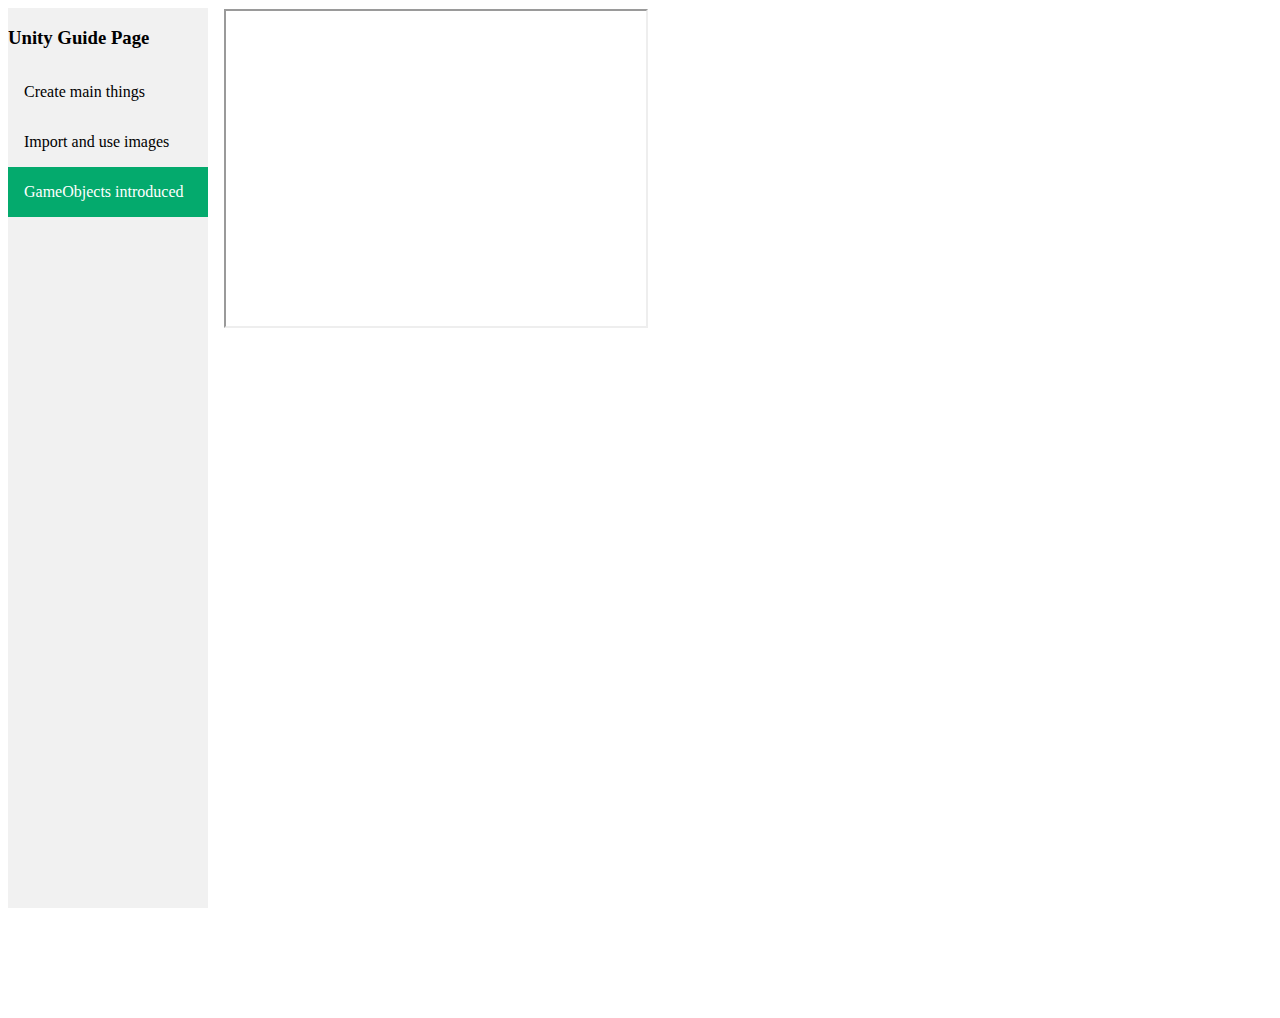
==== Gameobjects.html @ 1a5b1351 "Demo pages" ====
<!DOCTYPE html>
<html lang="en">

<head>
    <meta charset="UTF-8">
    <meta name="viewport" content="width=device-width, initial-scale=1.0">
    <link href="https://cdn.jsdelivr.net/npm/bootstrap@5.0.2/dist/css/bootstrap.min.css" rel="stylesheet"
        integrity="sha384-EVSTQN3/azprG1Anm3QDgpJLIm9Nao0Yz1ztcQTwFspd3yD65VohhpuuCOmLASjC" crossorigin="anonymous">
    <link rel="stylesheet" href="style.css">
    <title>Unity Guide Page</title>
</head>

<body>
    <div class="sidebar">
        <h3>Unity Guide Page</h3>
        <a href="index.html" name="0">Create main things</a>
        <a href="Images.html" name="1">Import and use images</a>
        <a class="active" href="Gameobjects.html" name="2">GameObjects introduced</a>
    </div>

    <div class="content">
        <iframe src="https://www.youtube.com/embed/uCA8Q3nwaz4" width="420" height="315"></iframe>
        <!-- Documentation -->
        <!-- Query -->
    </div>

    <script src="https://code.jquery.com/jquery-3.3.1.slim.min.js"
        integrity="sha384-q8i/X+965DzO0rT7abK41JStQIAqVgRVzpbzo5smXKp4YfRvH+8abtTE1Pi6jizo"
        crossorigin="anonymous"></script>
    <script src="https://cdnjs.cloudflare.com/ajax/libs/popper.js/1.14.0/umd/popper.min.js"
        integrity="sha384-cs/chFZiN24E4KMATLdqdvsezGxaGsi4hLGOzlXwp5UZB1LY//20VyM2taTB4QvJ"
        crossorigin="anonymous"></script>
    <script src="https://stackpath.bootstrapcdn.com/bootstrap/4.1.0/js/bootstrap.min.js"
        integrity="sha384-uefMccjFJAIv6A+rW+L4AHf99KvxDjWSu1z9VI8SKNVmz4sk7buKt/6v9KI65qnm"
        crossorigin="anonymous"></script>
</body>

</html>
---- style.css ----
.sidebar{
    margin: 0;
    padding: 0;
    width: 200px;
    background-color: #f1f1f1;
    position: fixed;
    height: 100%;
    overflow: auto;
    /* font-size: 100%; */
}

.sidebar a{
    display: block;
    color: black;
    padding: 16px;
    text-decoration: none;
}

.sidebar a.active{
    background-color: #04aa6d;
    color: white;
}

.sidebar a:hover:not(.active){
    background-color: #555;
    color: white;
}

div.content{
    margin-left: 200px;
    padding: 1px 16px;
    height: 1000px;
}
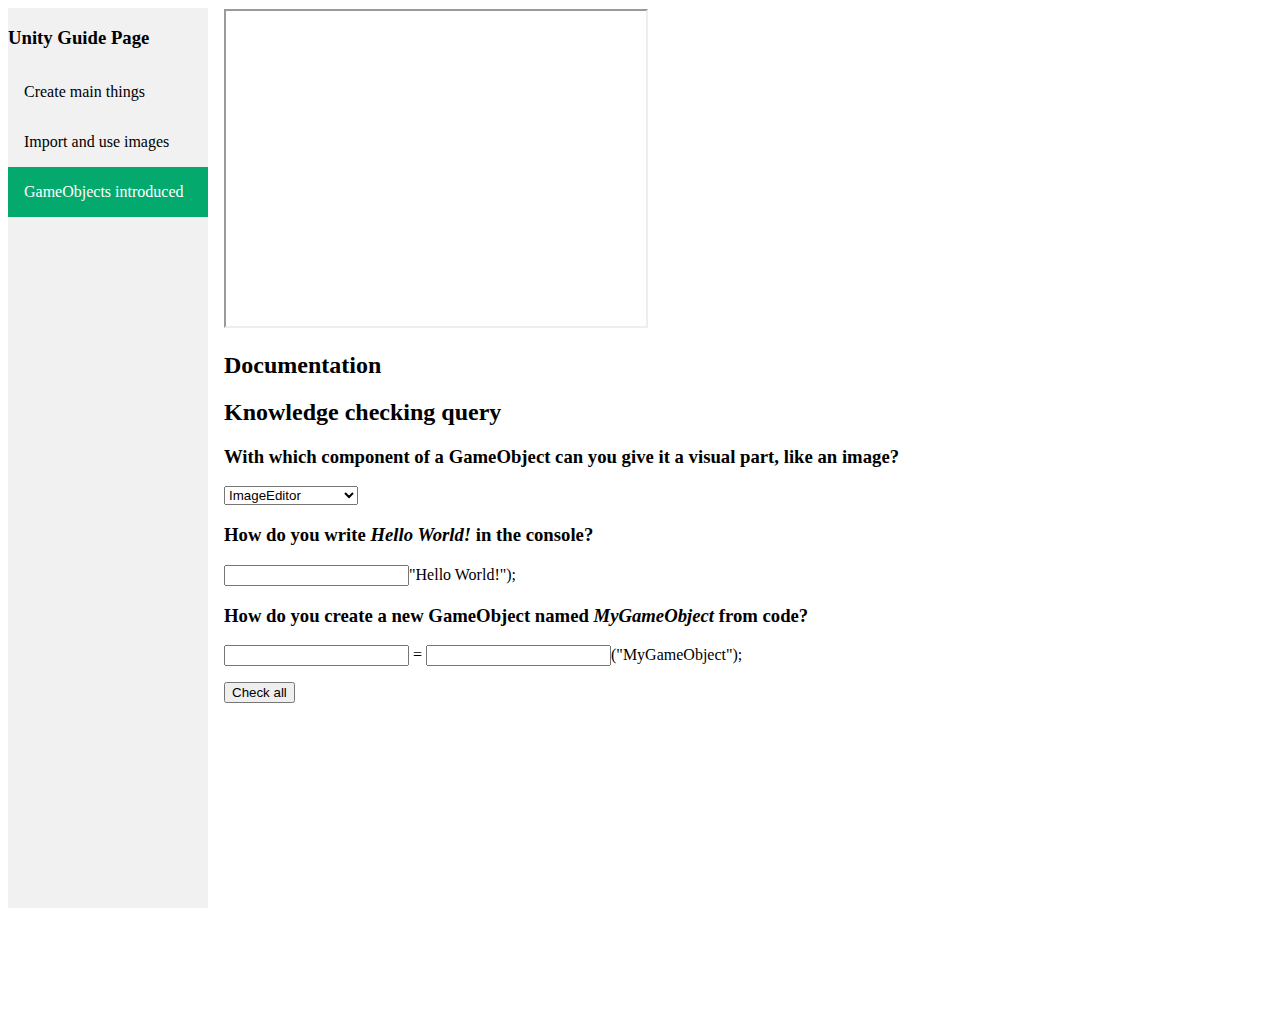
==== commit a697e8e3: "Query" ====
--- a/Gameobjects.html
+++ b/Gameobjects.html
@@ -7,6 +7,7 @@
     <link href="https://cdn.jsdelivr.net/npm/bootstrap@5.0.2/dist/css/bootstrap.min.css" rel="stylesheet"
         integrity="sha384-EVSTQN3/azprG1Anm3QDgpJLIm9Nao0Yz1ztcQTwFspd3yD65VohhpuuCOmLASjC" crossorigin="anonymous">
     <link rel="stylesheet" href="style.css">
+    <script src="query.js"></script>
     <title>Unity Guide Page</title>
 </head>
 
@@ -21,7 +22,27 @@
     <div class="content">
         <iframe src="https://www.youtube.com/embed/uCA8Q3nwaz4" width="420" height="315"></iframe>
         <!-- Documentation -->
+        <div class="documentation">
+            <h2>Documentation</h3>
+            <p></p>
+        </div>
         <!-- Query -->
+        <div class="query">
+            <h2>Knowledge checking query</h3>
+            <div class="question">
+                <h3>With which component of a GameObject can you give it a visual part, like an image?</h3>
+                <select class="custom-select" id="K5">
+                    <option value="1">ImageEditor</option>
+                    <option value="2">SpriteRenderer</option>
+                    <option value="3">GameObjectImage</option>
+                </select>
+                <h3>How do you write <i>Hello World!</i> in the console?</h3>
+                <p><input type="text" id="imp4">"Hello World!");</p>
+                <h3>How do you create a new GameObject named <i>MyGameObject</i> from code?</h3>
+                <p><input type="text" id="imp5"> = <input type="text" id="imp6">("MyGameObject");</p>
+                <button class="btn btn-secondary" onclick="check(2)">Check all</button>
+            </div>
+        </div>
     </div>
 
     <script src="https://code.jquery.com/jquery-3.3.1.slim.min.js"
